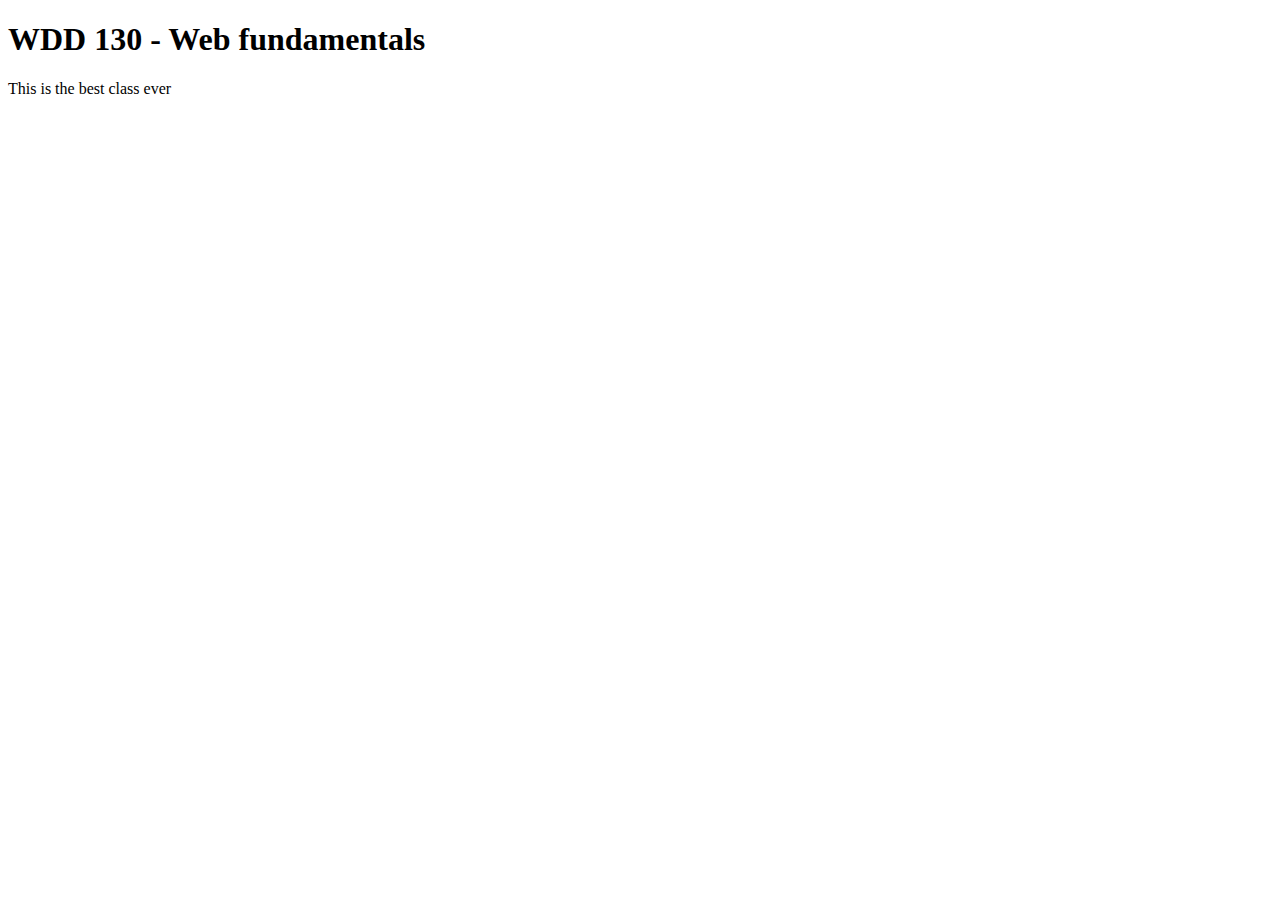
==== index.html @ cefa59e5 "adding files" ====
<!DOCTYPE html>
<html lang="en">
<head>
    <meta charset="UTF-8">
    <meta http-equiv="X-UA-Compatible" content="IE=edge">
    <meta name="viewport" content="width=device-width, initial-scale=1.0">
    <title>Claudio's website</title>
</head>
<body>
    <h1>WDD 130 - Web fundamentals</h1>
    <p> This is the best class ever</p>
</body>
</html>
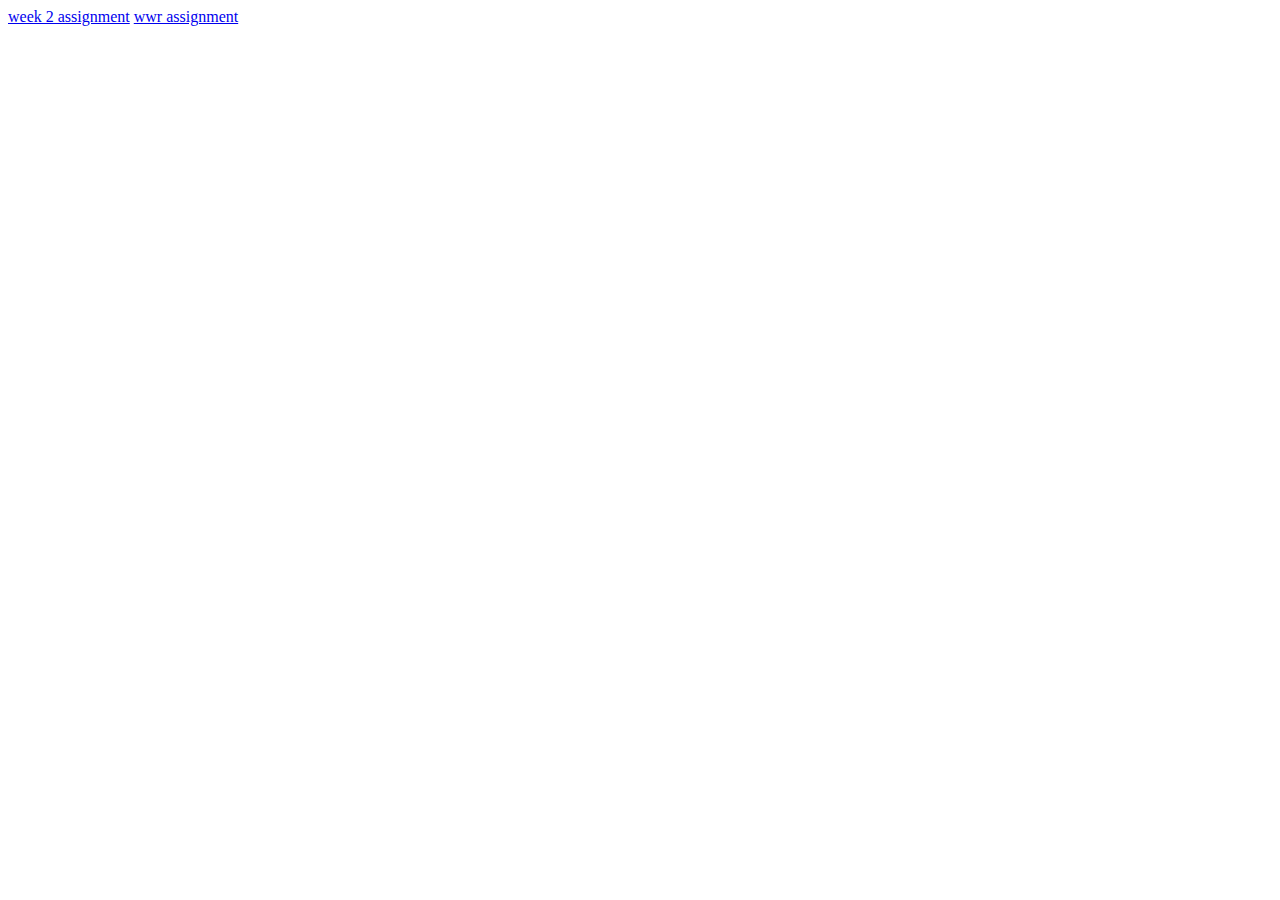
==== commit 91823154: "03 w" ====
--- a/index.html
+++ b/index.html
@@ -4,10 +4,10 @@
     <meta charset="UTF-8">
     <meta http-equiv="X-UA-Compatible" content="IE=edge">
     <meta name="viewport" content="width=device-width, initial-scale=1.0">
-    <title>Claudio's website</title>
+    <title>Document</title>
 </head>
 <body>
-    <h1>WDD 130 - Web fundamentals</h1>
-    <p> This is the best class ever</p>
+    <a href="./WDD130_W02/wwr/site-plan-rafting.html">week 2 assignment</a>
+    <a href="./WDD130_W02/wwr/styles/index.html">wwr assignment</a>
 </body>
 </html>